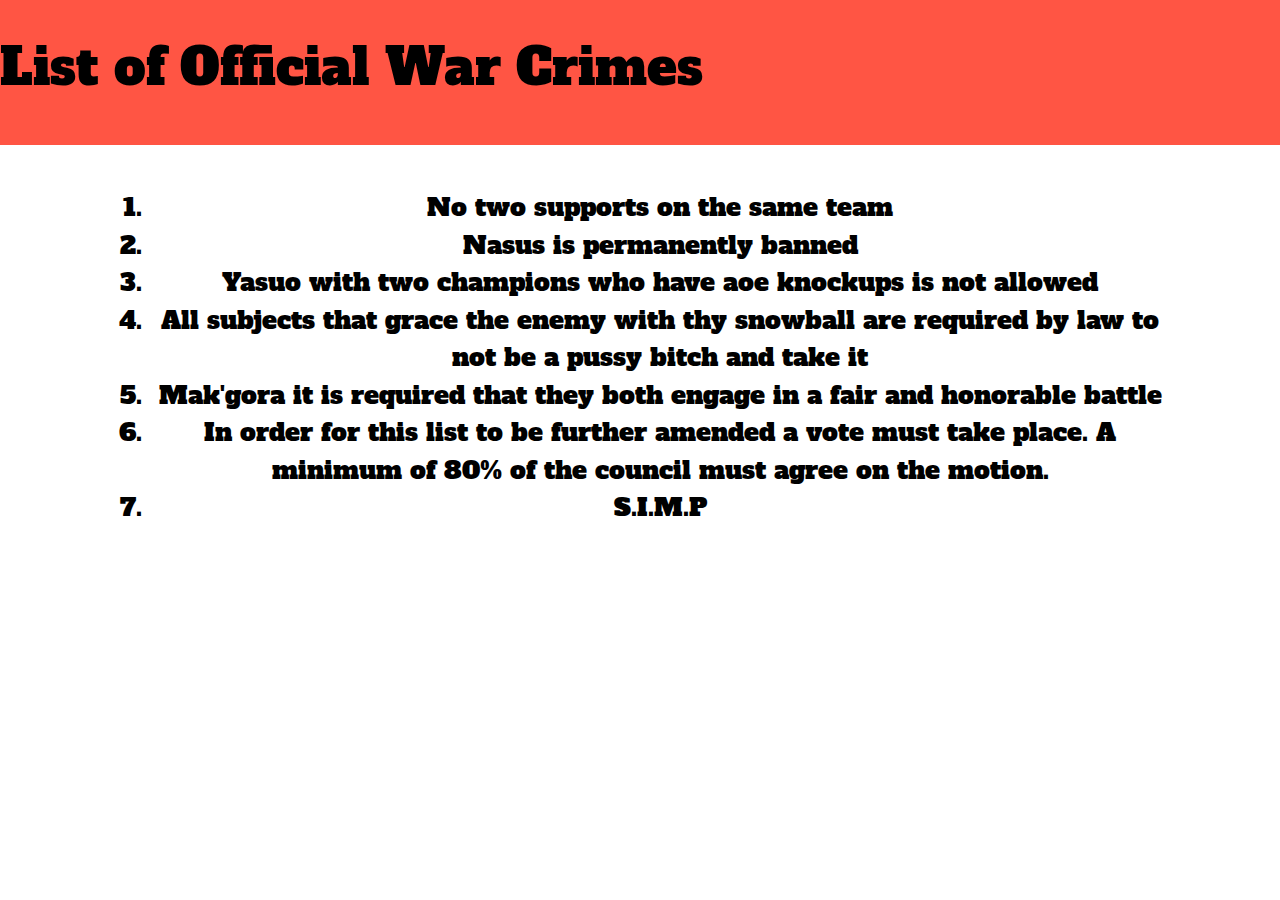
==== index.html @ 82b95dbd "Update index.html" ====
<!DOCTYPE html>
<html lang="en">
<head>
  <meta charset="UTF-8">
  <meta name="viewport" content="width=device-width, initial-scale=1.0">
  <meta http-equiv="X-UA-Compatible" content="ie=edge">
  <title>List of Official War Crimes</title>
  
    <!-- Bootstrap -->
  <link href="https://stackpath.bootstrapcdn.com/bootstrap/4.4.1/css/bootstrap.min.css" rel="stylesheet" integrity="sha384-Vkoo8x4CGsO3+Hhxv8T/Q5PaXtkKtu6ug5TOeNV6gBiFeWPGFN9MuhOf23Q9Ifjh" crossorigin="anonymous">
  
  <!-- Fontawesome -->
  <link rel="stylesheet" href="https://cdnjs.cloudflare.com/ajax/libs/font-awesome/5.12.1/css/all.min.css" integrity="sha256-mmgLkCYLUQbXn0B1SRqzHar6dCnv9oZFPEC1g1cwlkk=" crossorigin="anonymous" />
  
  <!-- Google Fonts -->
   <link href="https://fonts.googleapis.com/css?family=Alfa+Slab+One&display=swap" rel="stylesheet">
  
  <!-- CSS InStyle -->
<style>
  /*Title*/
.doc-name{
  /*Google Fonts*/
  font-size: 50px;
  font-family: Alfa Slab One;

  text-align:center
  margin: 10px;
  background-color: #f54;
  padding-top: 30px;
  padding-bottom: 40px;
  color: #000;
}

/* Actual List*/
.list {
  /*Google Fonts*/
  color: ;
  font-size: 25px;
  font-family: Alfa Slab One;
  text-align: center;
}

/* Box Around List */
.list-container{
  background-image: url("https://i.pinimg.com/736x/8f/b0/7d/8fb07d1d8660048cc089a07047e7e77d.jpg");
  margin: 10px 100px;
  padding: 10px;
  color: #000;
  text-align: center;
}

/* Background */
body{
  background-image: url("https://na.leagueoflegends.com/sites/default/files/upload/art/LOL.com_.HowlingAbyss.FooterSS.jpg");
}
</style>
  
</head>
<body>
  
  <!-- Title -->
  <div class="doc-name doc-name-container">List of Official War Crimes</div> <br />
  
  <div class="list-container">
    <ol class="list">
      <li>No two supports on the same team</li>
      <li>Nasus is permanently banned</li>
      <li>Yasuo with two champions who have aoe knockups is not allowed</li>
      <li>All subjects that grace the enemy with thy snowball are required by law to not be a pussy bitch and take it</li>
      <li>Mak'gora it is required that they both engage in a fair and honorable battle</li>
      <li>In order for this list to be further amended a vote must take place. A minimum of 80% of the council must agree on the motion.</li>
      <li>S.I.M.P</li>
    </ol>
  <div>
    
</body>
</html>
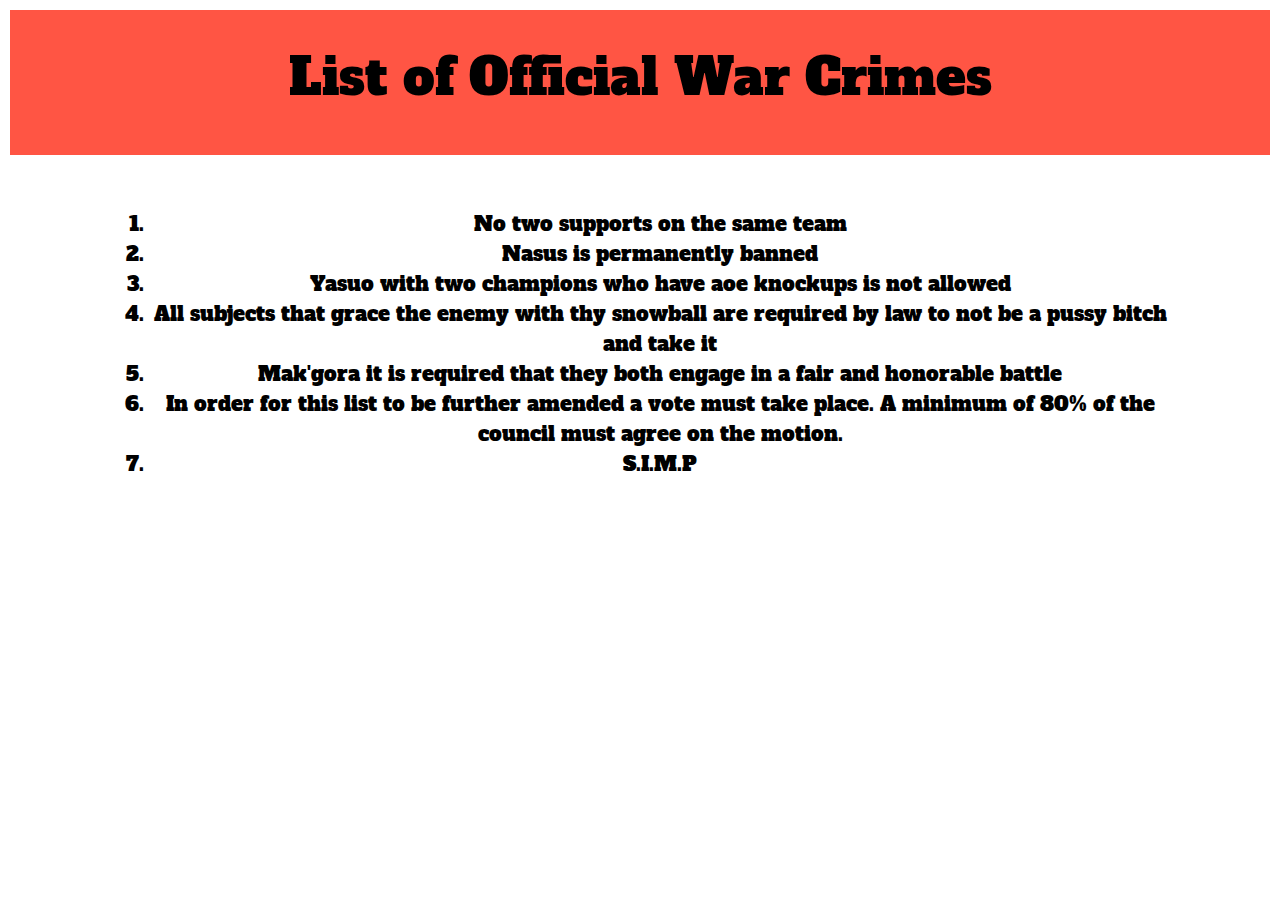
==== commit 4ae99744: "Update index.html" ====
--- a/index.html
+++ b/index.html
@@ -23,19 +23,19 @@
   font-size: 50px;
   font-family: Alfa Slab One;
 
-  text-align:center
   margin: 10px;
   background-color: #f54;
   padding-top: 30px;
   padding-bottom: 40px;
   color: #000;
+  text-align: center;
 }
 
 /* Actual List*/
 .list {
   /*Google Fonts*/
-  color: ;
-  font-size: 25px;
+  color: #000;
+  font-size: 20px;
   font-family: Alfa Slab One;
   text-align: center;
 }
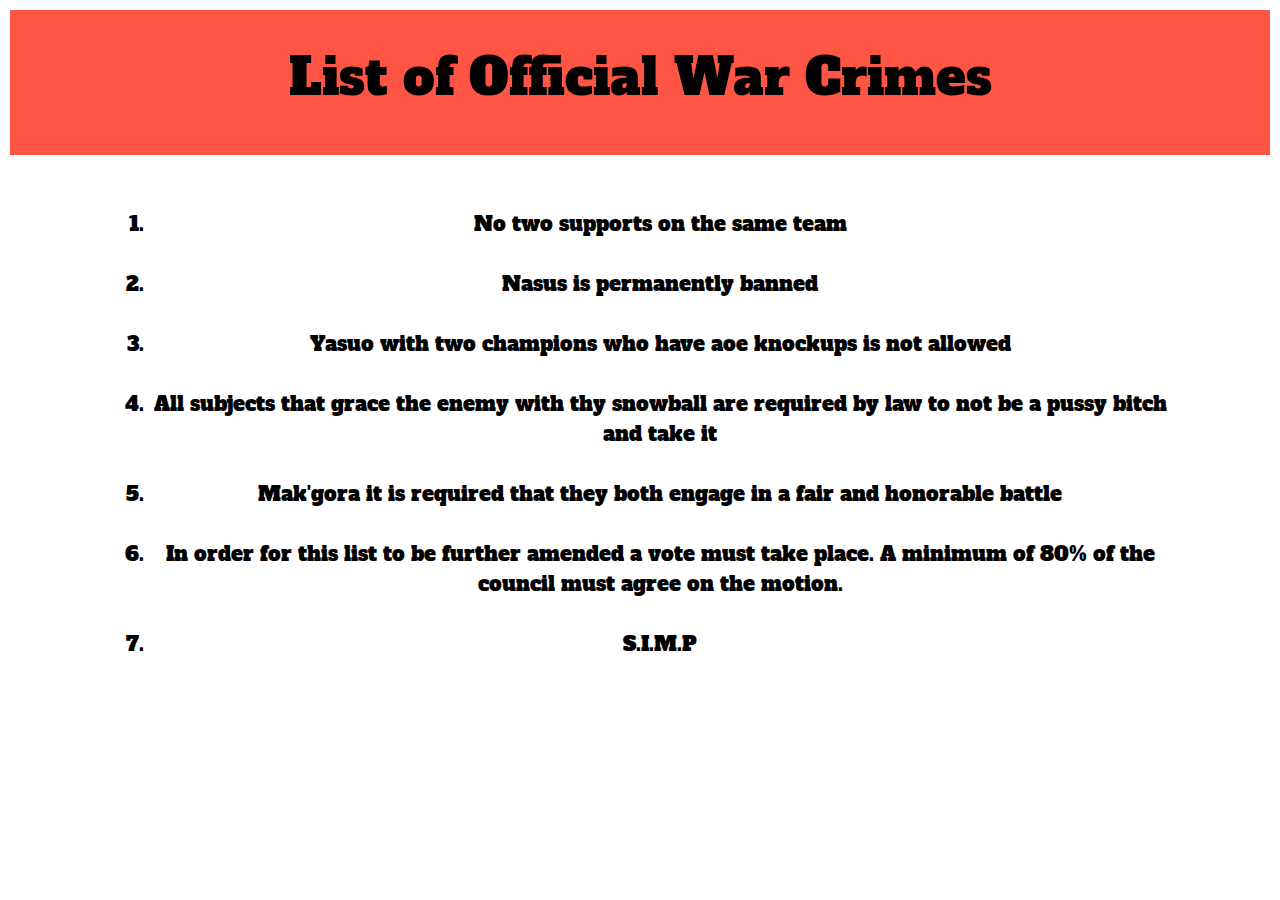
==== commit 75a66e1c: "Update index.html" ====
--- a/index.html
+++ b/index.html
@@ -63,13 +63,13 @@
   
   <div class="list-container">
     <ol class="list">
-      <li>No two supports on the same team</li>
-      <li>Nasus is permanently banned</li>
-      <li>Yasuo with two champions who have aoe knockups is not allowed</li>
-      <li>All subjects that grace the enemy with thy snowball are required by law to not be a pussy bitch and take it</li>
-      <li>Mak'gora it is required that they both engage in a fair and honorable battle</li>
-      <li>In order for this list to be further amended a vote must take place. A minimum of 80% of the council must agree on the motion.</li>
-      <li>S.I.M.P</li>
+      <li>No two supports on the same team</li> <br />
+      <li>Nasus is permanently banned</li> <br />
+      <li>Yasuo with two champions who have aoe knockups is not allowed</li> <br />
+      <li>All subjects that grace the enemy with thy snowball are required by law to not be a pussy bitch and take it</li> <br />
+      <li>Mak'gora it is required that they both engage in a fair and honorable battle</li> <br />
+      <li>In order for this list to be further amended a vote must take place. A minimum of 80% of the council must agree on the motion.</li> <br />
+      <li>S.I.M.P</li> <br />
     </ol>
   <div>
     
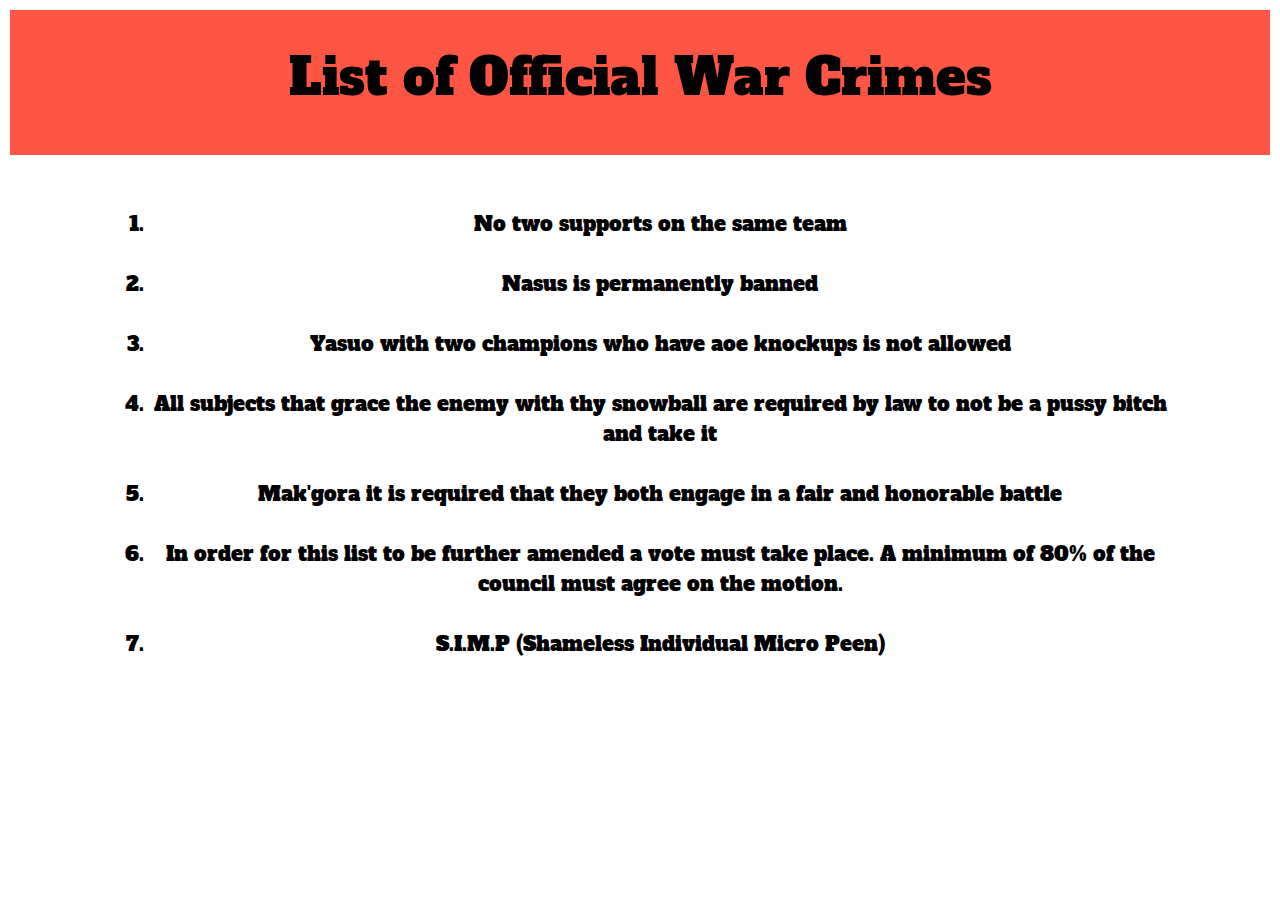
==== commit 1d0aaafa: "Update index.html" ====
--- a/index.html
+++ b/index.html
@@ -69,7 +69,7 @@
       <li>All subjects that grace the enemy with thy snowball are required by law to not be a pussy bitch and take it</li> <br />
       <li>Mak'gora it is required that they both engage in a fair and honorable battle</li> <br />
       <li>In order for this list to be further amended a vote must take place. A minimum of 80% of the council must agree on the motion.</li> <br />
-      <li>S.I.M.P</li> <br />
+      <li>S.I.M.P (Shameless Individual Micro Peen)</li> <br />
     </ol>
   <div>
     
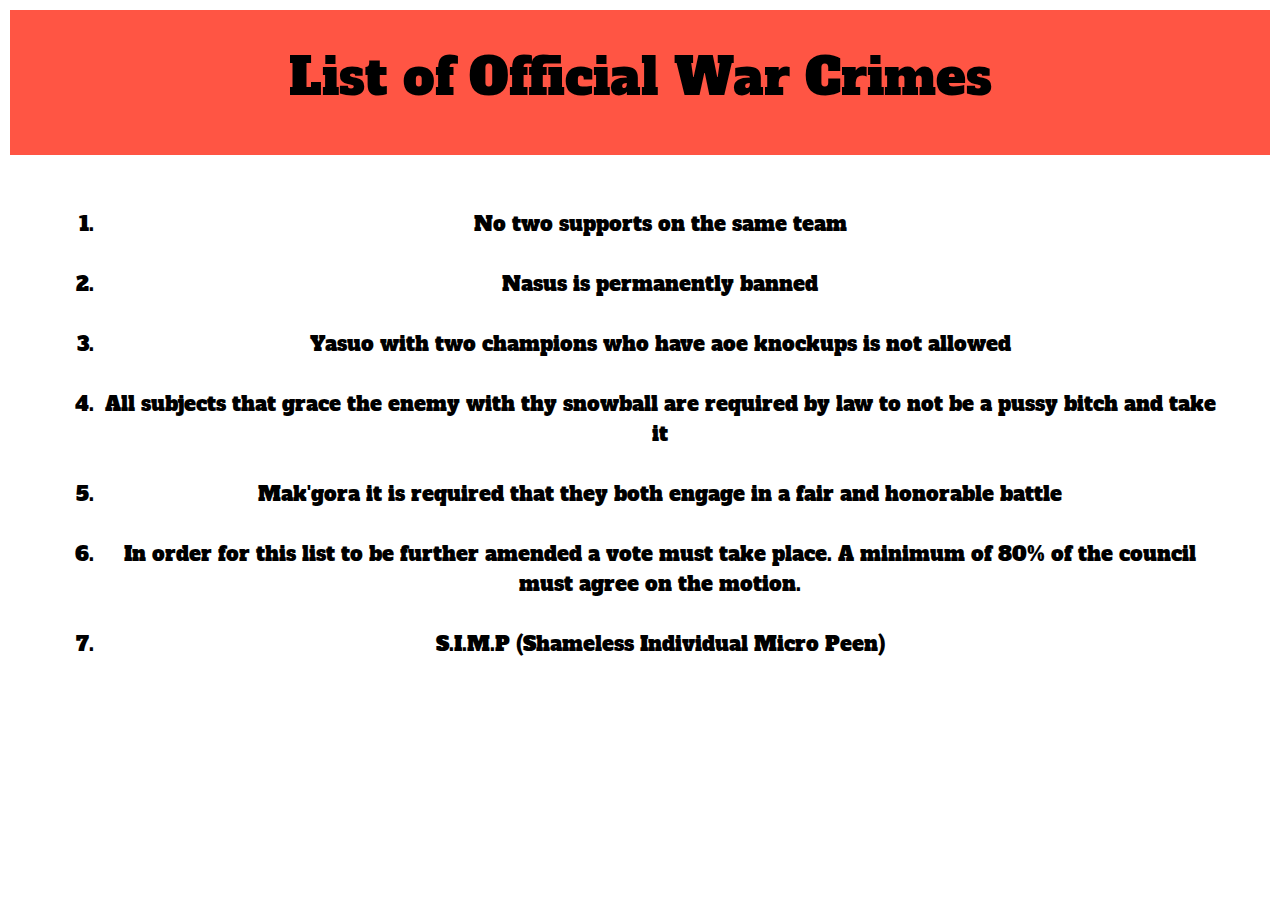
==== commit 3b2c04f0: "Update index.html" ====
--- a/index.html
+++ b/index.html
@@ -43,7 +43,7 @@
 /* Box Around List */
 .list-container{
   background-image: url("https://i.pinimg.com/736x/8f/b0/7d/8fb07d1d8660048cc089a07047e7e77d.jpg");
-  margin: 10px 100px;
+  margin: 10px 50px;
   padding: 10px;
   color: #000;
   text-align: center;
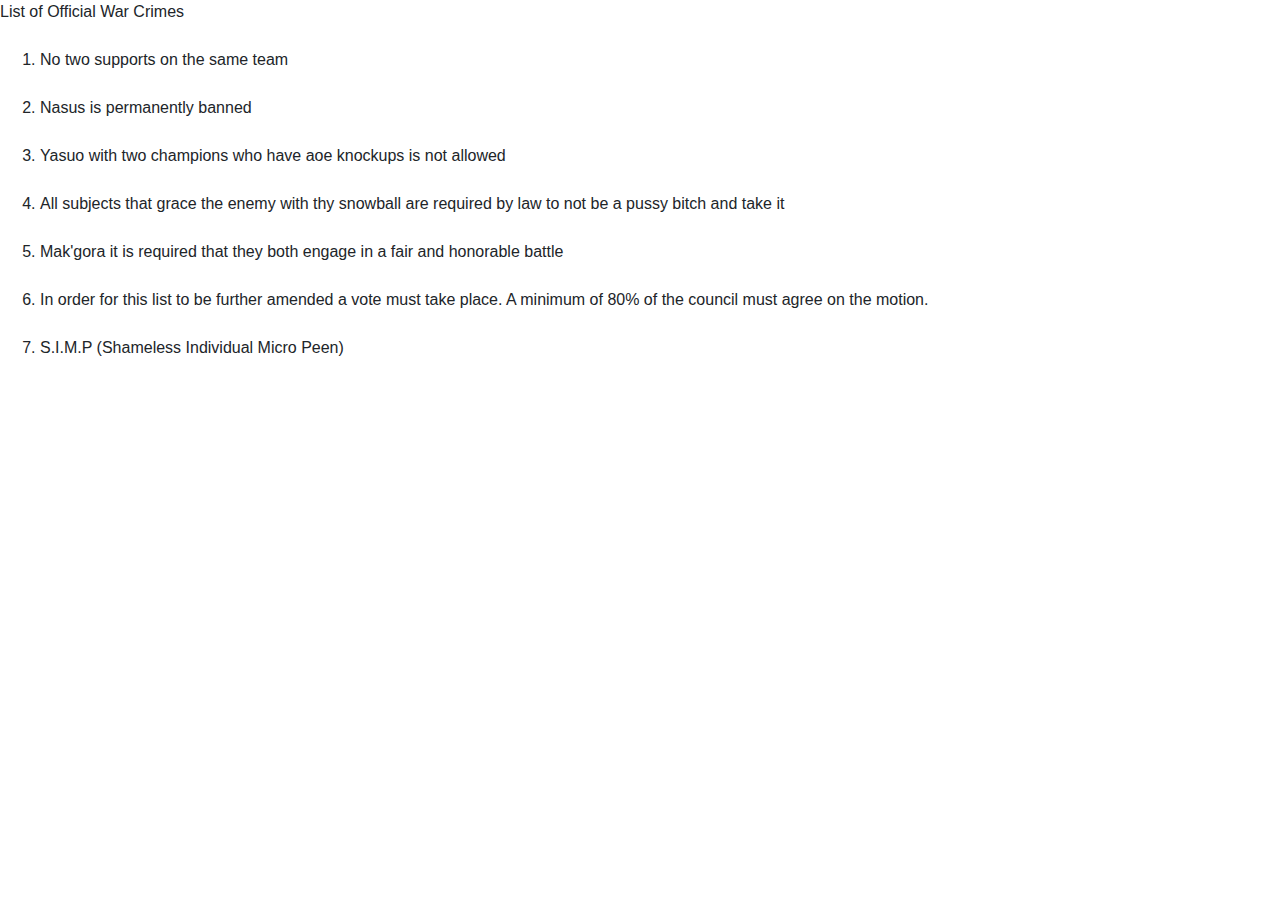
==== commit cd4ca590: "Update index.html" ====
--- a/index.html
+++ b/index.html
@@ -15,7 +15,10 @@
   <!-- Google Fonts -->
    <link href="https://fonts.googleapis.com/css?family=Alfa+Slab+One&display=swap" rel="stylesheet">
   
-  <!-- CSS InStyle -->
+  <!-- CSS Pointer -->
+  <link rel="stylesheet" href="derpyforever.github.io/stylesheet.css">
+  
+  <!-- CSS InStyle 
 <style>
   /*Title*/
 .doc-name{
@@ -54,7 +57,7 @@
   background-image: url("https://na.leagueoflegends.com/sites/default/files/upload/art/LOL.com_.HowlingAbyss.FooterSS.jpg");
 }
 </style>
-  
+  -->
 </head>
 <body>
   
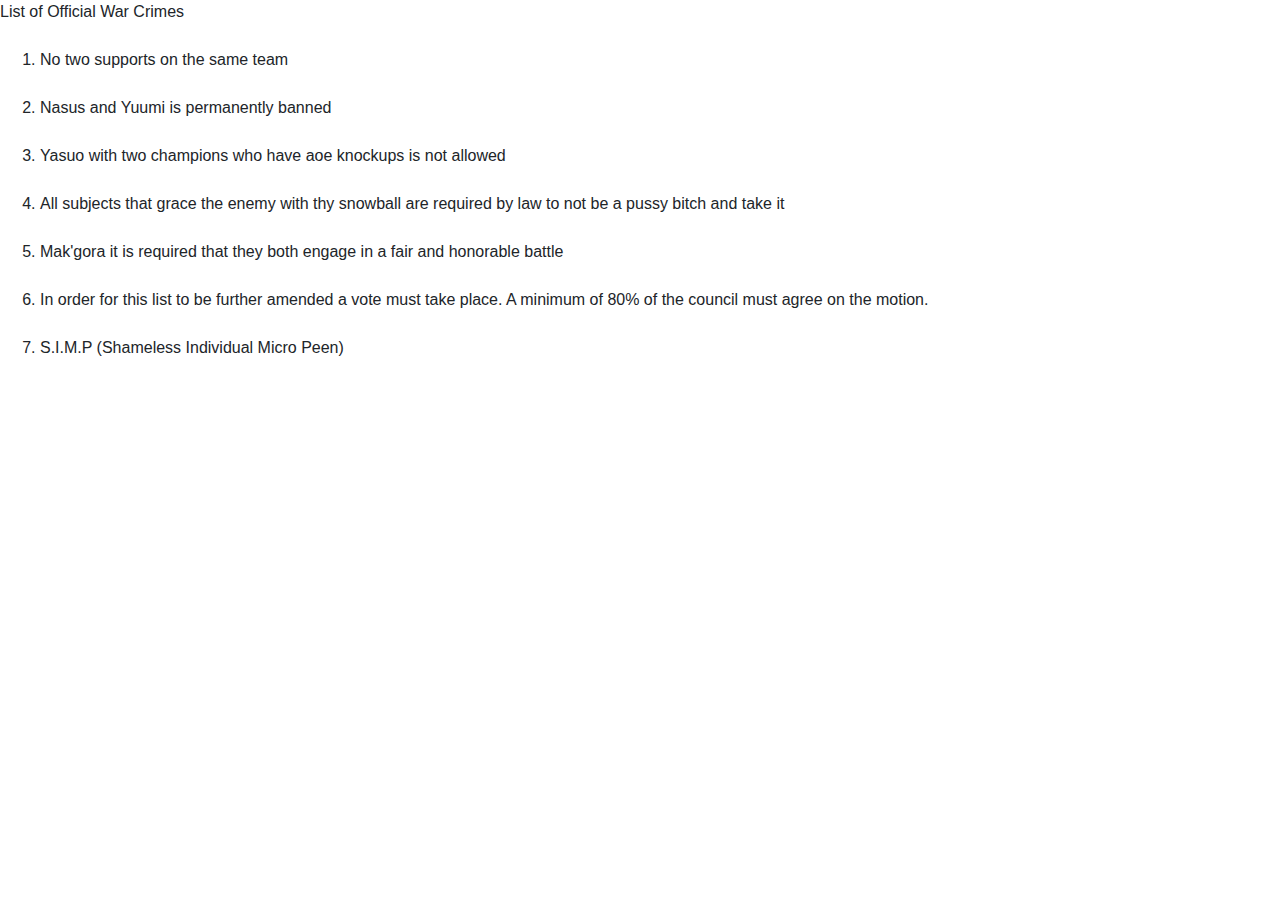
==== commit c9046fcb: "Update index.html" ====
--- a/index.html
+++ b/index.html
@@ -18,46 +18,6 @@
   <!-- CSS Pointer -->
   <link rel="stylesheet" href="derpyforever.github.io/stylesheet.css">
   
-  <!-- CSS InStyle 
-<style>
-  /*Title*/
-.doc-name{
-  /*Google Fonts*/
-  font-size: 50px;
-  font-family: Alfa Slab One;
-
-  margin: 10px;
-  background-color: #f54;
-  padding-top: 30px;
-  padding-bottom: 40px;
-  color: #000;
-  text-align: center;
-}
-
-/* Actual List*/
-.list {
-  /*Google Fonts*/
-  color: #000;
-  font-size: 20px;
-  font-family: Alfa Slab One;
-  text-align: center;
-}
-
-/* Box Around List */
-.list-container{
-  background-image: url("https://i.pinimg.com/736x/8f/b0/7d/8fb07d1d8660048cc089a07047e7e77d.jpg");
-  margin: 10px 50px;
-  padding: 10px;
-  color: #000;
-  text-align: center;
-}
-
-/* Background */
-body{
-  background-image: url("https://na.leagueoflegends.com/sites/default/files/upload/art/LOL.com_.HowlingAbyss.FooterSS.jpg");
-}
-</style>
-  -->
 </head>
 <body>
   
@@ -67,7 +27,7 @@
   <div class="list-container">
     <ol class="list">
       <li>No two supports on the same team</li> <br />
-      <li>Nasus is permanently banned</li> <br />
+      <li>Nasus and Yuumi is permanently banned</li> <br />
       <li>Yasuo with two champions who have aoe knockups is not allowed</li> <br />
       <li>All subjects that grace the enemy with thy snowball are required by law to not be a pussy bitch and take it</li> <br />
       <li>Mak'gora it is required that they both engage in a fair and honorable battle</li> <br />
